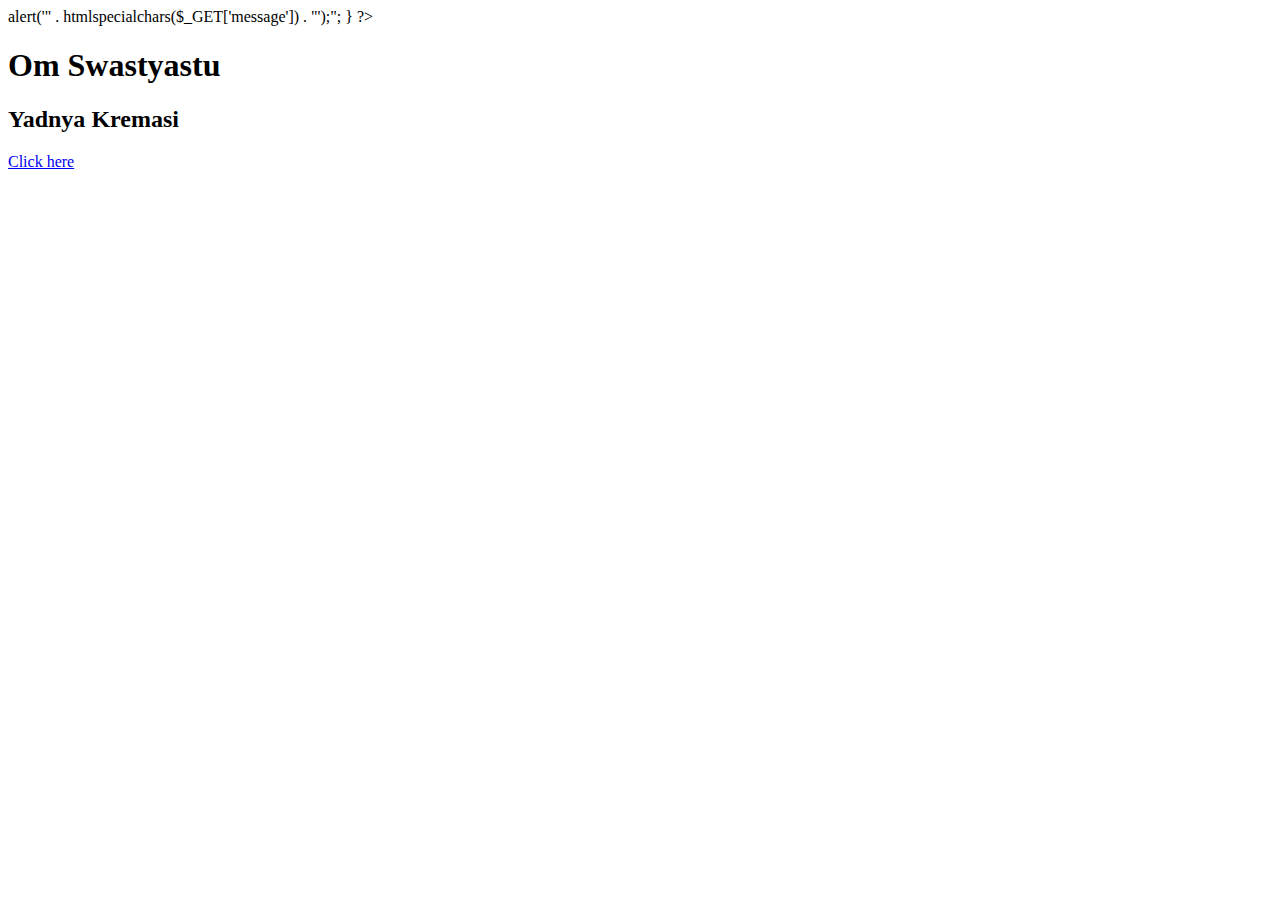
==== index.html @ bc53f298 "Rename index.php to index.html" ====
<?php
if (isset($_GET['message'])) {
    echo "<script>alert('" . htmlspecialchars($_GET['message']) . "');</script>";
}
?>

<!DOCTYPE html>
<html lang="en">
<head>
    <meta charset="UTF-8">
    <meta name="viewport" content="width=device-width, initial-scale=1.0">
    <title>Document</title>
    <link rel="stylesheet" href="css/hom.css">
</head>
<body>
    <div class="text">
        <h1>
            Om Swastyastu
        </h1>
        <h2> 
            Yadnya <span>Kremasi</span>
        </h2>
        <a href="login.php">Click here</a>
    </div>
</body>
</html>
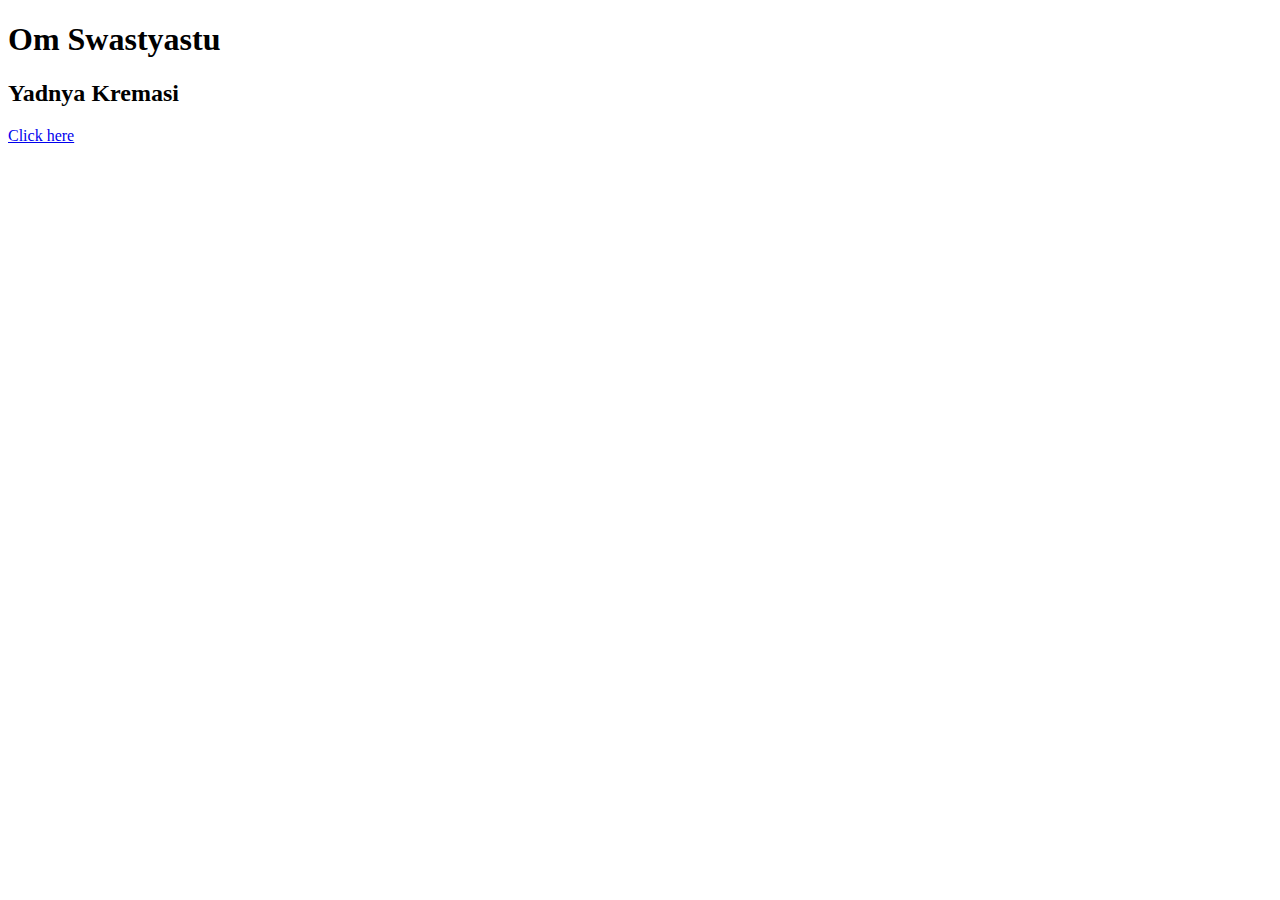
==== commit e2d2c40c: "Update index.html" ====
--- a/index.html
+++ b/index.html
@@ -1,9 +1,3 @@
-<?php
-if (isset($_GET['message'])) {
-    echo "<script>alert('" . htmlspecialchars($_GET['message']) . "');</script>";
-}
-?>
-
 <!DOCTYPE html>
 <html lang="en">
 <head>
